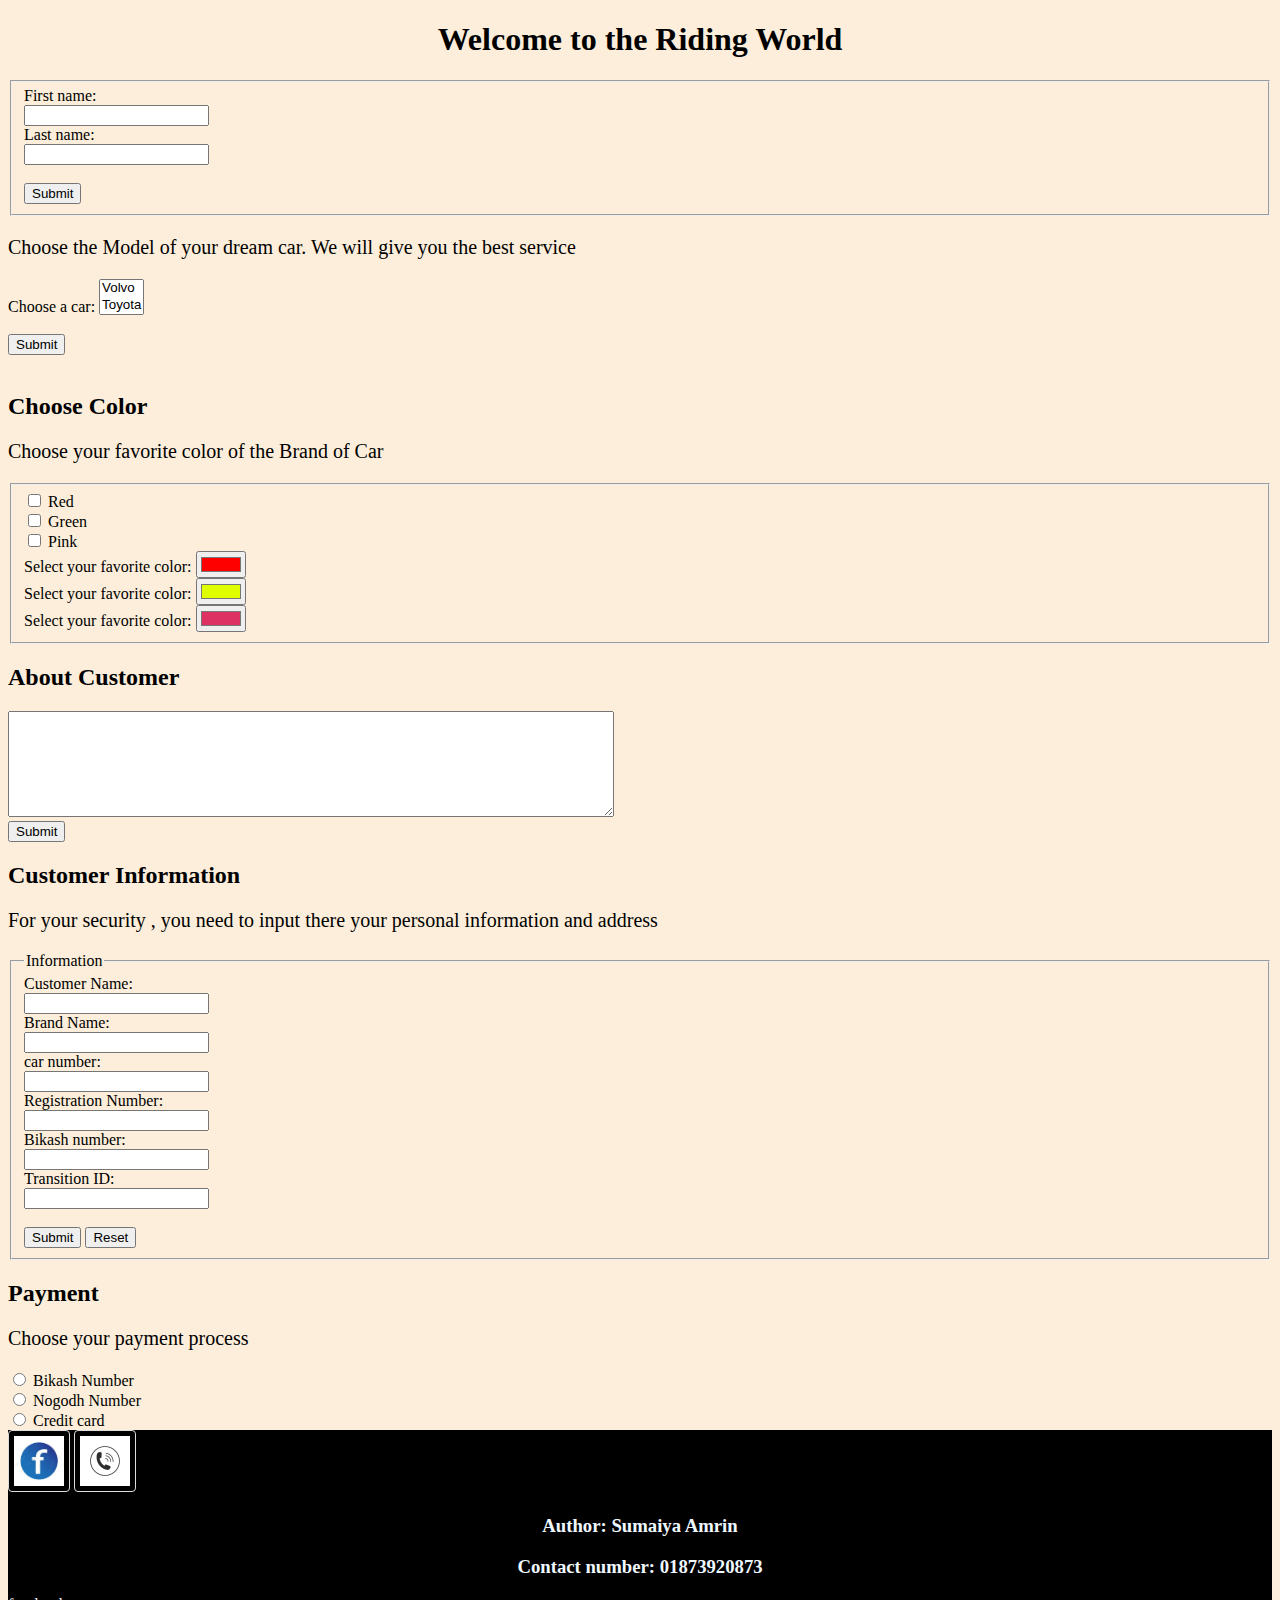
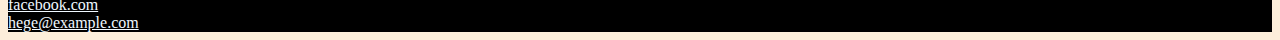
==== login.html @ 77136be4 "mini work" ====
<!DOCTYPE html>
<html lang="en">
<head>
    <link rel="stylesheet"type="text/css" href="style.css">
    <meta charset="UTF-8">
    <meta name="viewport" content="width=device-width, initial-scale=1.0">
    <title>Welcome to the world</title> 
</head>

    <body>
 
  
    <div>
    
    <h1>Welcome to the Riding  World</h1>
    <header>
    <fieldset>
    <form action ="/action_page.php">
        <label for ="fname">First name:</label><br>
        <input type ="text"id="fname" name="fname" value=""><br>
        <label for ="fname">Last name: </label><br>
        <input type = "text" id="fname" name="fname" value=" "><br><br>


        <button>Submit</button>
    </header>
    </fieldset>
        <p>Choose the Model of your dream car. We will give you the best service </p>

    


    </form>

<form action="/action_page.php">
  <label for="cars">Choose a car:</label>
  <select id="cars" name="cars" size="2" multiple>
    <option value="volvo">Volvo</option>
    <option value="Toyota">Toyota</option>
    <option value="Gxxer ">Gxxer</option>
    <option value="BMW">BMW</option>
  </select><br><br>
  <input type="submit">
</form><br>
<h2>Choose Color </h2>
<p>Choose your favorite color of the Brand of Car </p>
<form action="/action_page.php">
    <fieldset>
    <input type="checkbox" id="vehicle1" name="vehicle1" value="Red">
    <label for ="vehicle1"> Red </label><br>
    <input type="checkbox" id="vehicle2" name="vehicle2" value="Green">
    <label for ="vehicle2"> Green </label><br>
    <input type="checkbox" id="vehicle3" name="vehicle3" value="Red">
    <label for ="vehicle3"> Pink </label><br>
    <label for="favcolor">Select your favorite color:</label>
    <input type="color" id="favcolor" name="favcolor" value="#ff0000"><br>
    <label for="favcolor">Select your favorite color:</label>
    <input type="color" id="favcolor" name="favcolor" value="#DFFF00"><br>
    <label for="favcolor">Select your favorite color:</label>
    <input type="color" id="favcolor" name="favcolor" value="#DE3163">
    
    
    
</fieldset>

</form>

<h2>About Customer</h2>

<form action ="/action_page.php">
    <textarea name="message" style ="width: 600px; height: 100px;"></textarea>
    <br>
    <input type="submit">

</form>
<h2>Customer Information</h2>
<p>For your security , you need to input there your personal information and address</p>
<form action="/action_page.php">
    <fieldset>
        <legend>Information</legend>
        <label for="cname"> Customer Name: </label><br>
        <input type ="text" id="cname" name="cname" value=" "><br>
        <label for ="bname"> Brand Name: </label><br>
        <input type="text" id="bname" name="bname" value=" "><br>
        <label for ="cnumber"> car number: </label><br>
        <input type="number" id="cnumber" number="cnumber" value=" "><br>
        <label for ="rnumber"> Registration Number: </label><br>
        <input type="number" id="rnumber" number="rnumber" value=" "><br>
        <label for ="binumber"> Bikash number: </label><br>
        <input type="number" id="binumber" number="binumber" value=" "><br>
        <label for ="tnumber"> Transition ID: </label><br>
        <input type="text & number" id="tnumber" name="tnumber" value=" "><br> <br>
        <input type="Submit">
        <input type="reset">
    </fieldset>

        <h2>Payment</h2>
        <p>Choose your payment process</p>
        <form action="/action_page.php">
            <input type="radio" id="Bikash" name="Payment_process" value="Bikash Number">
            <label for="Bikash Number">Bikash Number</label><br>
            <input type="radio" id ="Nogodh" name="Payment_process" value="Nogodh Number">
            <label for="Nogodh Number">Nogodh Number</label><br>
            <input type="radio" id="Credit card" name="Payment_process" value="Credit card">
            <label for="Credit card">Credit card</label><br>
           
            <footer>
                <div>
                    <img src="imagelogo/images.jpg"alt="footer logo" style="width:50px;height:50px;">
                    <img src="imagelogo/call.jpg" alt="footer logo" style="width:50px;height:50px;">
                <h3>Author: Sumaiya Amrin</h3>
                <h3>Contact number: 01873920873</h3>
                <a href="https://www.facebook.com/zuck">facebook.com</a><br>
                <a href="mailto:hege@example.com">hege@example.com</a>
            </div>
              </footer>
           


        </form>
        

    

</form>

</div>


    
</body>
</html>
---- style.css ----
body{
    background-color: #fceeda;
}
h1 {
    color:black;
    text-align: center;
  }
  
  p {
    font-family: verdana;
    font-size: 20px;
  }
  footer{
    background-color: black;
    img {
        border: 1px solid #ddd;
        border-radius: 4px;
        padding: 5px;
        width: 50px;
      }
      .center {
        display: block;
        margin-left: auto;
        margin-right: auto;
        width: 50%;
      }
      
    

    h3{
        text-align: center;
     color: aliceblue;
    }
    h3{
        color: aliceblue;
    }
    a{
        text-align: center;
        color:aliceblue;
    }
    a{
        text-align:center;
        color: aliceblue;
    
        
    }

  }
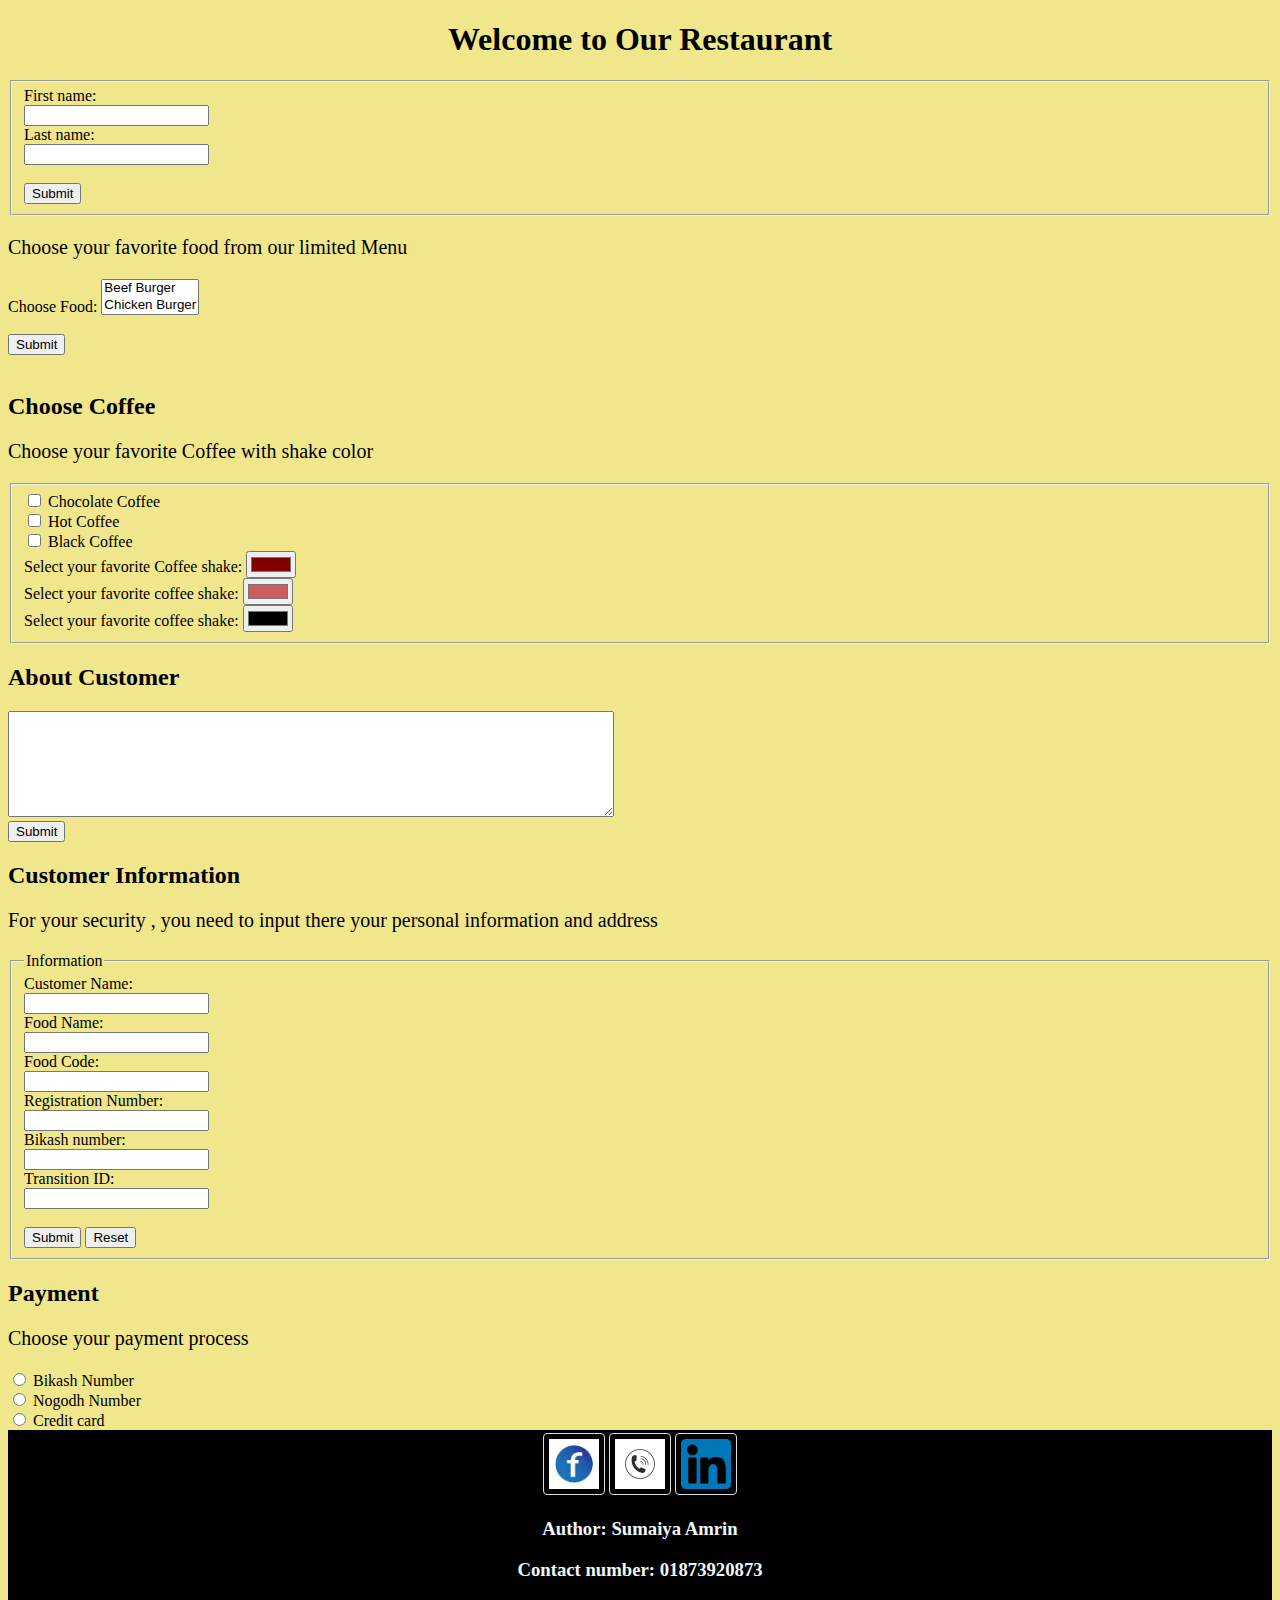
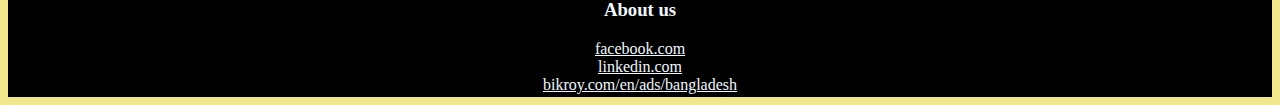
==== commit 428931f5: "update code" ====
--- a/login.html
+++ b/login.html
@@ -12,7 +12,7 @@
   
     <div>
     
-    <h1>Welcome to the Riding  World</h1>
+    <h1>Welcome to Our Restaurant</h1>
     <header>
     <fieldset>
     <form action ="/action_page.php">
@@ -22,10 +22,10 @@
         <input type = "text" id="fname" name="fname" value=" "><br><br>
 
 
-        <button>Submit</button>
+      <button>Submit</button>
     </header>
     </fieldset>
-        <p>Choose the Model of your dream car. We will give you the best service </p>
+        <p>Choose your favorite food from our limited Menu </p>
 
     
 
@@ -33,31 +33,35 @@
     </form>
 
 <form action="/action_page.php">
-  <label for="cars">Choose a car:</label>
-  <select id="cars" name="cars" size="2" multiple>
-    <option value="volvo">Volvo</option>
-    <option value="Toyota">Toyota</option>
-    <option value="Gxxer ">Gxxer</option>
-    <option value="BMW">BMW</option>
+  <label for="Food">Choose Food:</label>
+  <select id="Food" name="Food" size="2" multiple>
+    <option value="Beef Burger">Beef Burger</option>
+    <option value="Chicken Burger">Chicken Burger</option>
+    <option value="Cheese Burger ">Cheese Burger</option>
+    <option value="Sandwich">Sandwich</option>
+    <option value="Pizza">Pizza</option> 
+      <option value="Chicken Wings">Chicken Wings</option> 
+        <option value="Fired Chicken">Fried Chicken</option> 
+          <option value="French Fry">French Fry</option>
   </select><br><br>
   <input type="submit">
 </form><br>
-<h2>Choose Color </h2>
-<p>Choose your favorite color of the Brand of Car </p>
+<h2>Choose Coffee </h2>
+<p>Choose your favorite Coffee with shake color </p>
 <form action="/action_page.php">
     <fieldset>
-    <input type="checkbox" id="vehicle1" name="vehicle1" value="Red">
-    <label for ="vehicle1"> Red </label><br>
-    <input type="checkbox" id="vehicle2" name="vehicle2" value="Green">
-    <label for ="vehicle2"> Green </label><br>
-    <input type="checkbox" id="vehicle3" name="vehicle3" value="Red">
-    <label for ="vehicle3"> Pink </label><br>
-    <label for="favcolor">Select your favorite color:</label>
-    <input type="color" id="favcolor" name="favcolor" value="#ff0000"><br>
-    <label for="favcolor">Select your favorite color:</label>
-    <input type="color" id="favcolor" name="favcolor" value="#DFFF00"><br>
-    <label for="favcolor">Select your favorite color:</label>
-    <input type="color" id="favcolor" name="favcolor" value="#DE3163">
+    <input type="checkbox" id="Cold Coffee" name="Cold Coffee" value="Chocolate">
+    <label for ="Cold Coffee"> Chocolate Coffee </label><br>
+    <input type="checkbox" id="Hot Coffee" name="Hot Coffee" value="Maroon">
+    <label for ="Hot Coffee"> Hot Coffee</label><br>
+    <input type="checkbox" id="Black Coffee" name="Black Coffee" value="Black">
+    <label for ="Black Coffee">Black Coffee </label><br>
+    <label for="favcolor">Select your favorite Coffee shake:</label>
+    <input type="color" id="favcolor" name="favcolor" value="#800000"><br>
+    <label for="favcolor">Select your favorite coffee shake:</label>
+    <input type="color" id="favcolor" name="favcolor" value="#CD5C5C"><br>
+    <label for="favcolor">Select your favorite coffee shake:</label>
+    <input type="color" id="favcolor" name="favcolor" value="#000000">
     
     
     
@@ -80,10 +84,10 @@
         <legend>Information</legend>
         <label for="cname"> Customer Name: </label><br>
         <input type ="text" id="cname" name="cname" value=" "><br>
-        <label for ="bname"> Brand Name: </label><br>
-        <input type="text" id="bname" name="bname" value=" "><br>
-        <label for ="cnumber"> car number: </label><br>
-        <input type="number" id="cnumber" number="cnumber" value=" "><br>
+        <label for ="fname"> Food Name: </label><br>
+        <input type="text" id="bname" name="fname" value=" "><br>
+        <label for ="fnumber"> Food Code: </label><br>
+        <input type="fumber" id="cnumber" number="fnumber" value=" "><br>
         <label for ="rnumber"> Registration Number: </label><br>
         <input type="number" id="rnumber" number="rnumber" value=" "><br>
         <label for ="binumber"> Bikash number: </label><br>
@@ -108,10 +112,22 @@
                 <div>
                     <img src="imagelogo/images.jpg"alt="footer logo" style="width:50px;height:50px;">
                     <img src="imagelogo/call.jpg" alt="footer logo" style="width:50px;height:50px;">
+                    <img src="imagelogo/linkdin.png" alt="footer logo" style="width:50px;height:50px;">  
                 <h3>Author: Sumaiya Amrin</h3>
                 <h3>Contact number: 01873920873</h3>
+                <h3>About us</h3>
                 <a href="https://www.facebook.com/zuck">facebook.com</a><br>
-                <a href="mailto:hege@example.com">hege@example.com</a>
+                <a href="https://www.linkedin.com/in/sumaiya-amrin-3b2157283/">linkedin.com</a><br>
+                <a href="https://bikroy.com/en/ads/bangladesh/cars">bikroy.com/en/ads/bangladesh</a>
+                <style>
+                    footer {
+                      text-align: center;
+                      
+                      padding: 3px;
+                      background-color:black;
+                      color:aliceblue;
+                    }
+                    </style>
             </div>
               </footer>
            
--- a/style.css
+++ b/style.css
@@ -1,7 +1,9 @@
 
 body{
-    background-color: #fceeda;
+
+    background-color:khaki;
 }
+
 h1 {
     color:black;
     text-align: center;
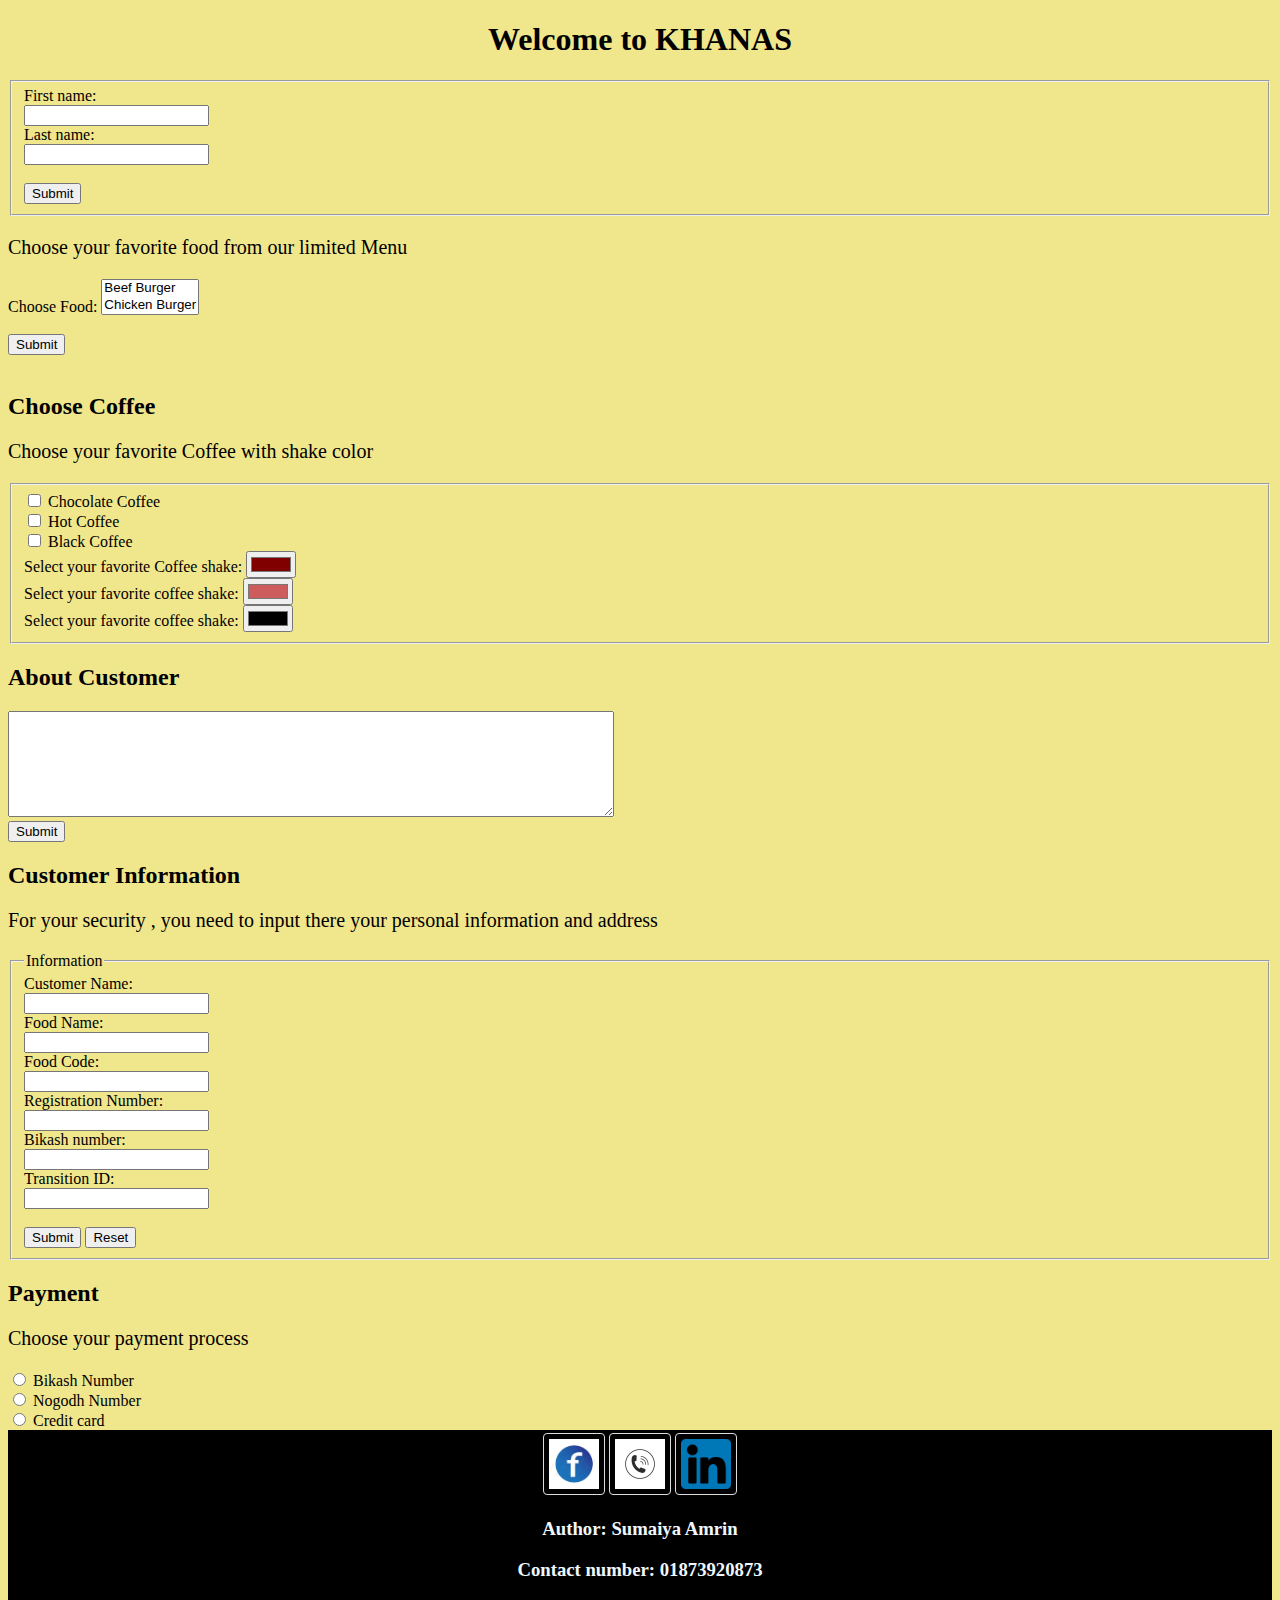
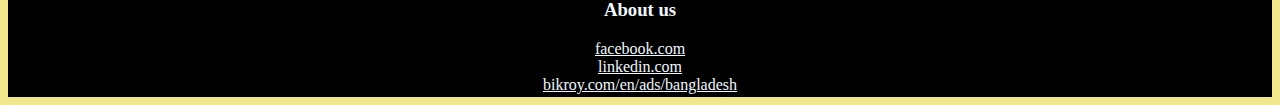
==== commit 24fd61cf: "edited" ====
--- a/login.html
+++ b/login.html
@@ -12,7 +12,7 @@
   
     <div>
     
-    <h1>Welcome to Our Restaurant</h1>
+    <h1>Welcome to KHANAS</h1>
     <header>
     <fieldset>
     <form action ="/action_page.php">
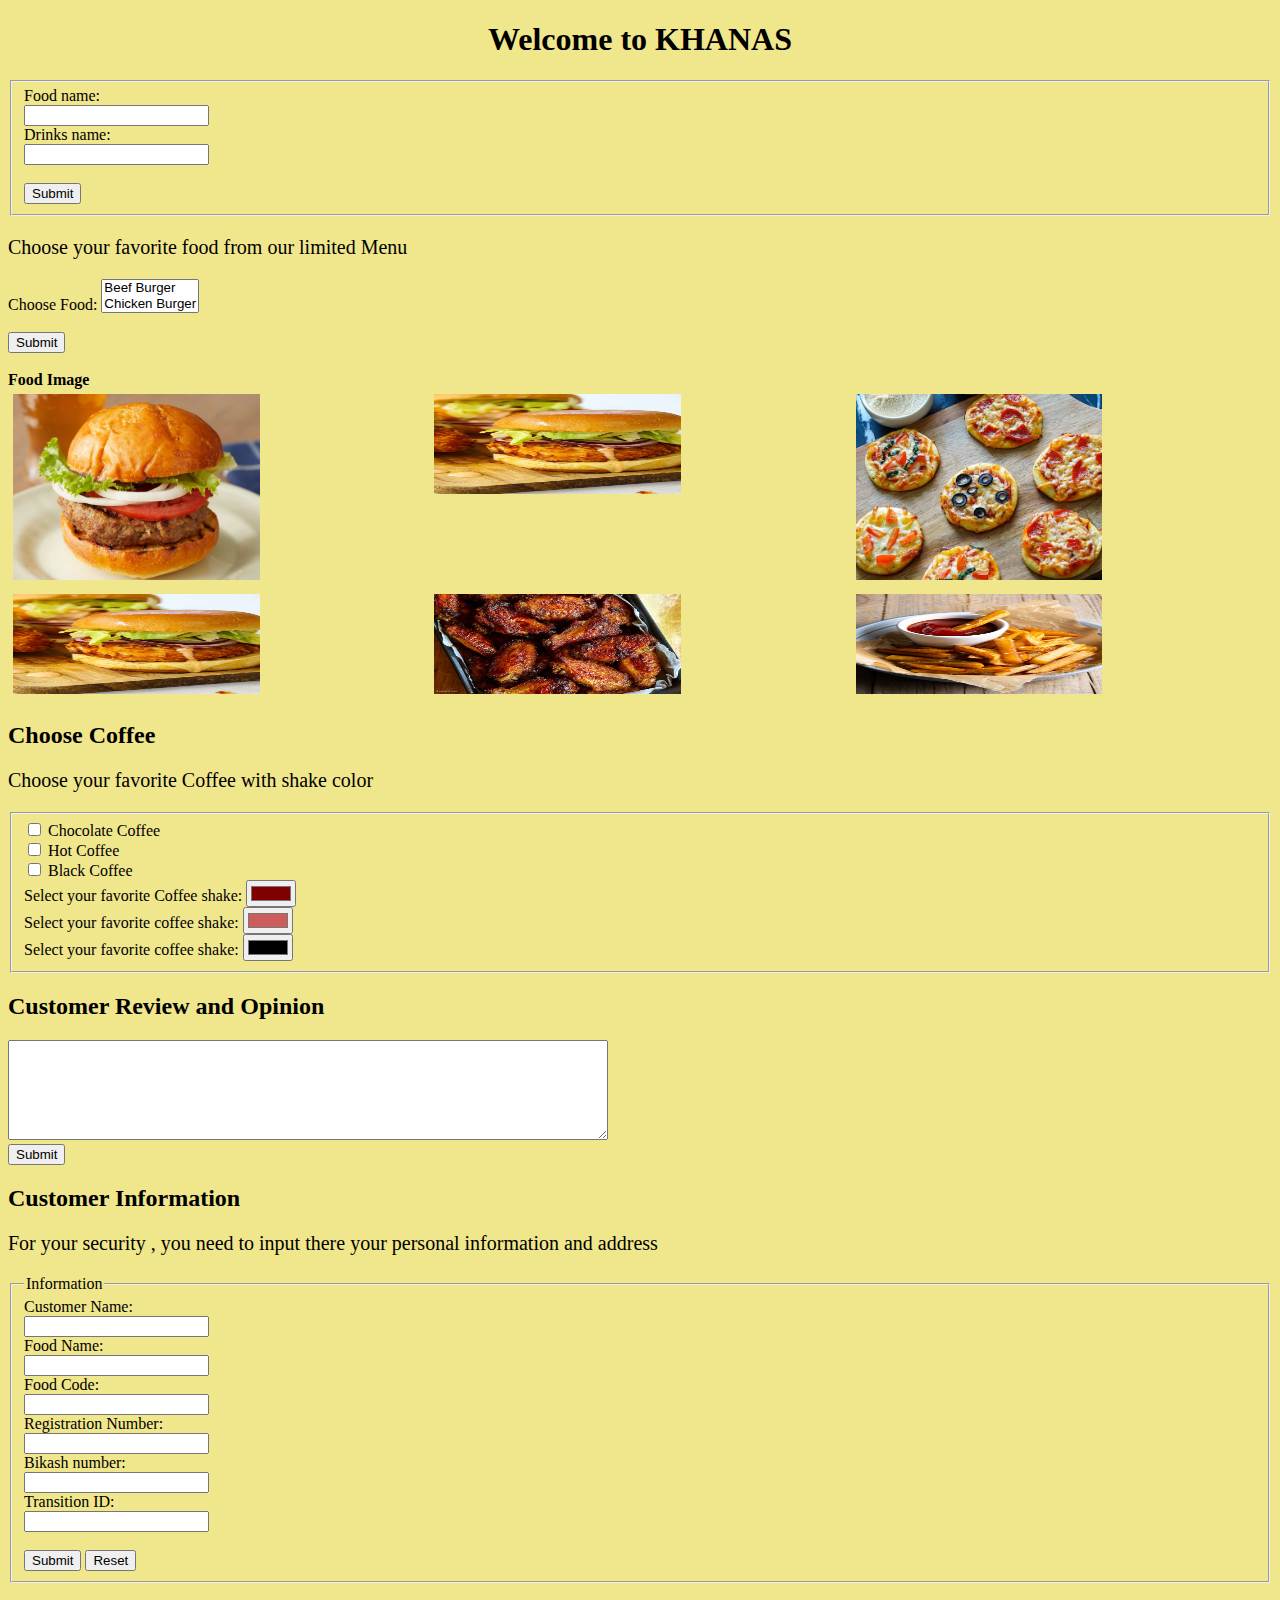
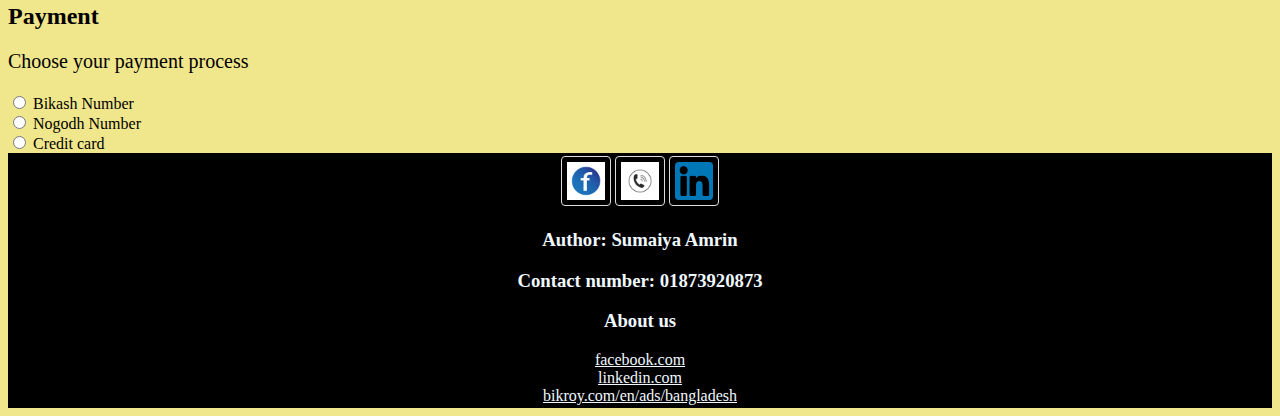
==== commit ca4c6363: "sad" ====
--- a/login.html
+++ b/login.html
@@ -16,15 +16,16 @@
     <header>
     <fieldset>
     <form action ="/action_page.php">
-        <label for ="fname">First name:</label><br>
+        <label for ="fname">Food name:</label><br>
         <input type ="text"id="fname" name="fname" value=""><br>
-        <label for ="fname">Last name: </label><br>
+        <label for ="fname">Drinks name: </label><br>
         <input type = "text" id="fname" name="fname" value=" "><br><br>
 
 
       <button>Submit</button>
     </header>
     </fieldset>
+    
         <p>Choose your favorite food from our limited Menu </p>
 
     
@@ -46,6 +47,34 @@
   </select><br><br>
   <input type="submit">
 </form><br>
+
+  <b>Food Image</b>
+  
+  <div class="row">
+    <div class="column">
+      <img src="imagelogo/beef-burger.jpg" alt="beef-burger" style="width:60%">
+    </div>
+    <div class="column">
+      <img src="imagelogo/chicken.jpeg" alt="Forest" style="width:60%" height="100px">
+    </div>
+    <div class="column">
+      <img src="imagelogo/pizza.jpg" alt="Mountains" style="width:60%">
+    </div>
+  </div>
+  <div class="row">
+    <div class="column">
+      <img src="imagelogo/chicken.jpeg" alt="beef-burger" style="width:60%" height="100px">
+    </div>
+    <div class="column">
+      <img src="imagelogo/wings.jpg" alt="Forest" style="width:60%" height="100px">
+    </div>
+    <div class="column">
+      <img src="imagelogo/french-fries-1.jpg" alt="Mountains" style="width:60%"
+      height="100px">
+    </div>
+  </div>
+
+
 <h2>Choose Coffee </h2>
 <p>Choose your favorite Coffee with shake color </p>
 <form action="/action_page.php">
@@ -69,7 +98,7 @@
 
 </form>
 
-<h2>About Customer</h2>
+<h2>Customer Review and Opinion</h2>
 
 <form action ="/action_page.php">
     <textarea name="message" style ="width: 600px; height: 100px;"></textarea>
--- a/style.css
+++ b/style.css
@@ -7,6 +7,22 @@
 h1 {
     color:black;
     text-align: center;
+  }
+  * {
+    box-sizing: border-box;
+  }
+  
+  .column {
+    float: left;
+    width: 33.33%;
+    padding: 5px;
+  }
+  
+  /* Clearfix (clear floats) */
+  .row::after {
+    content: "";
+    clear: both;
+    display: table;
   }
   
   p {
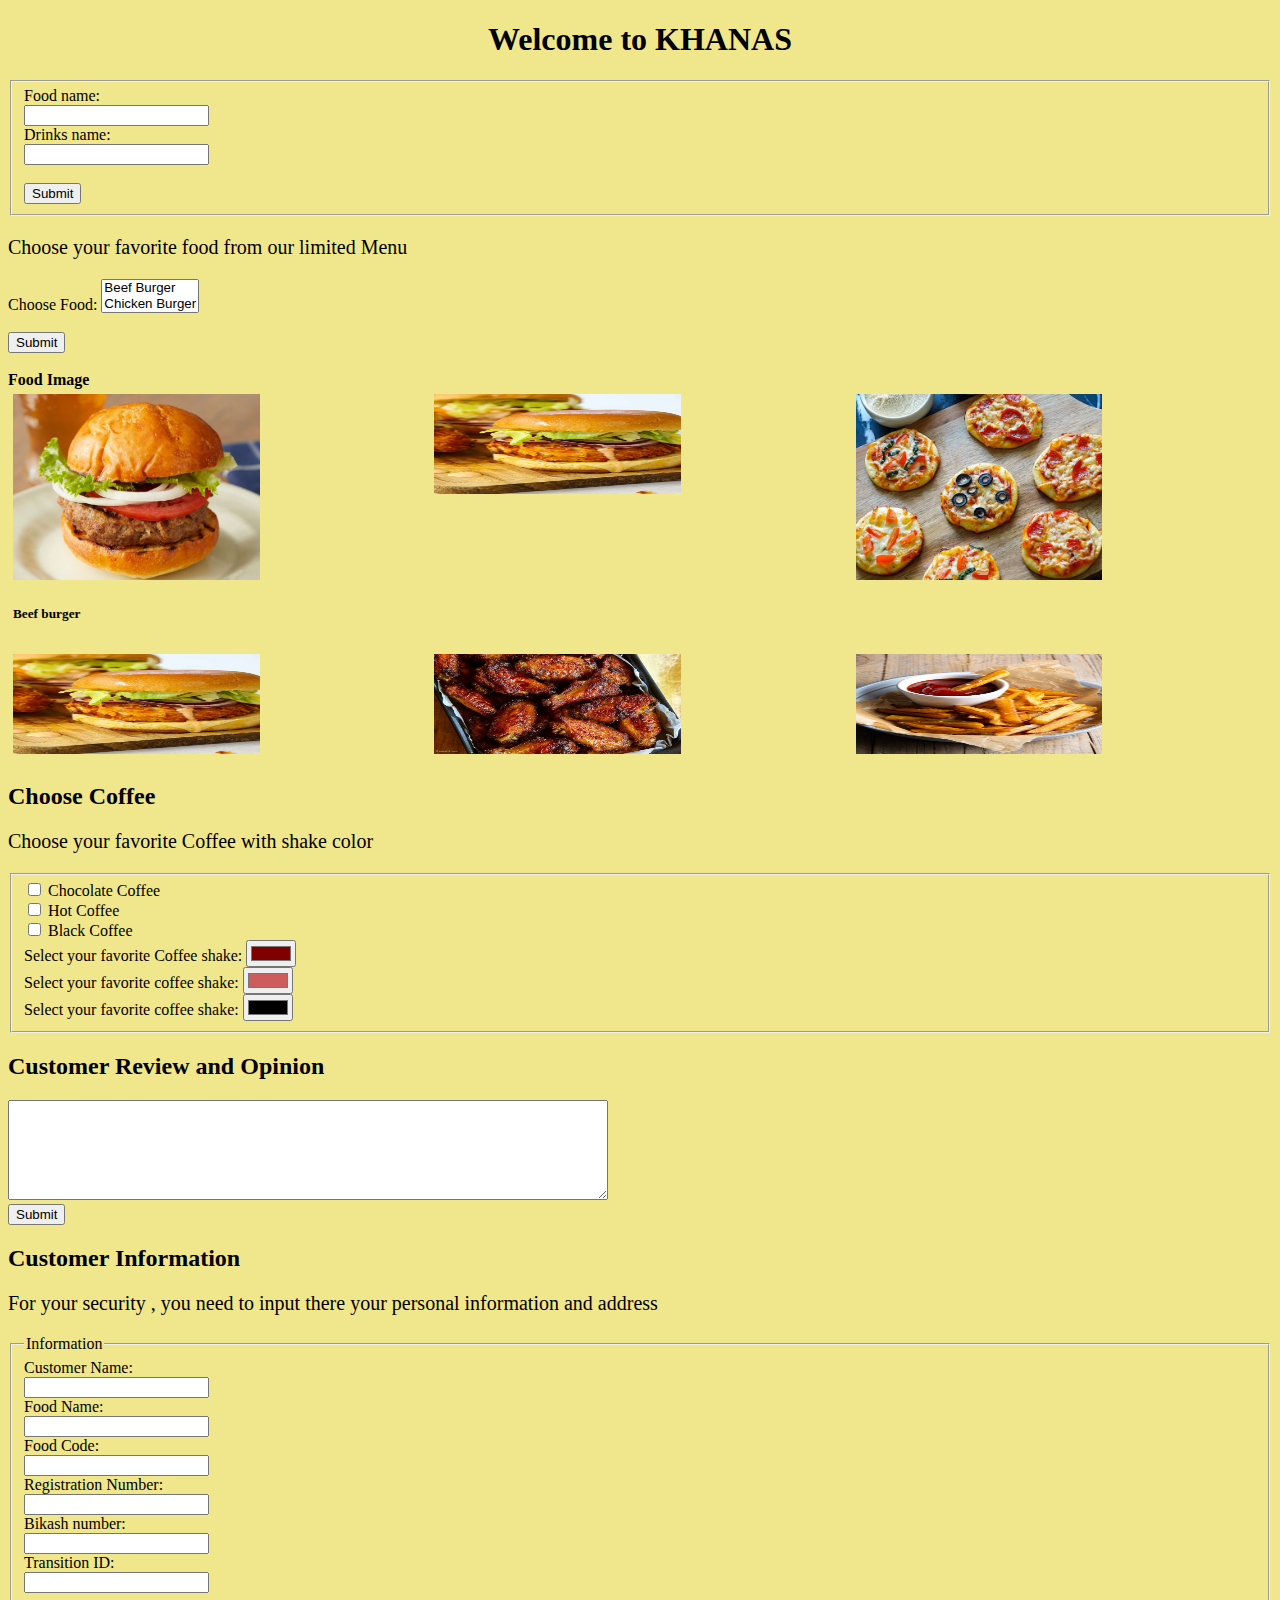
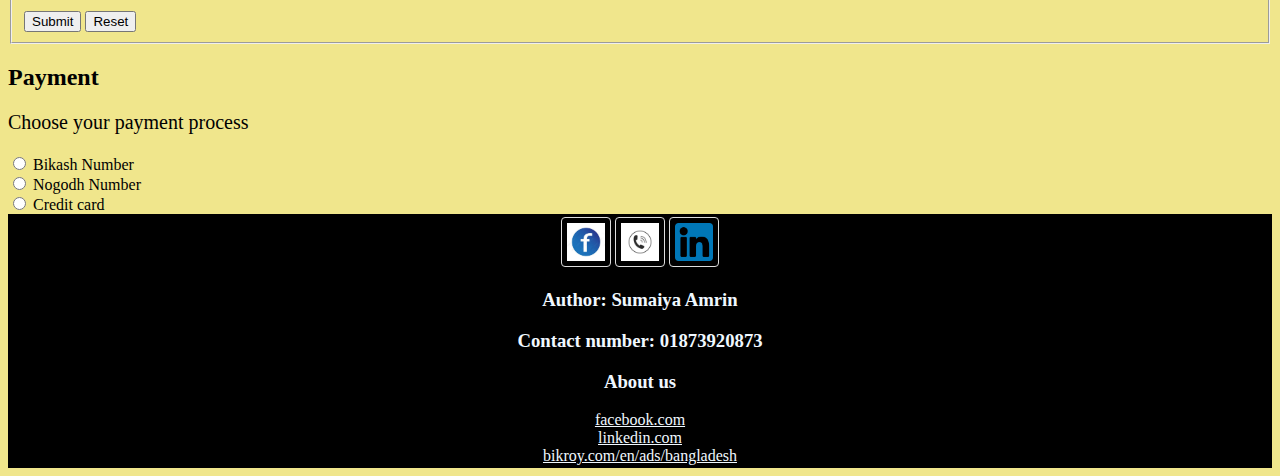
==== commit 467b2658: "alu" ====
--- a/login.html
+++ b/login.html
@@ -20,19 +20,12 @@
         <input type ="text"id="fname" name="fname" value=""><br>
         <label for ="fname">Drinks name: </label><br>
         <input type = "text" id="fname" name="fname" value=" "><br><br>
-
-
       <button>Submit</button>
     </header>
     </fieldset>
-    
+
         <p>Choose your favorite food from our limited Menu </p>
-
-    
-
-
     </form>
-
 <form action="/action_page.php">
   <label for="Food">Choose Food:</label>
   <select id="Food" name="Food" size="2" multiple>
@@ -52,7 +45,7 @@
   
   <div class="row">
     <div class="column">
-      <img src="imagelogo/beef-burger.jpg" alt="beef-burger" style="width:60%">
+      <img src="imagelogo/beef-burger.jpg" alt="beef-burger" style="width:60%"><h5>Beef burger</h5>
     </div>
     <div class="column">
       <img src="imagelogo/chicken.jpeg" alt="Forest" style="width:60%" height="100px">
@@ -97,14 +90,11 @@
 </fieldset>
 
 </form>
-
 <h2>Customer Review and Opinion</h2>
-
 <form action ="/action_page.php">
     <textarea name="message" style ="width: 600px; height: 100px;"></textarea>
     <br>
     <input type="submit">
-
 </form>
 <h2>Customer Information</h2>
 <p>For your security , you need to input there your personal information and address</p>
